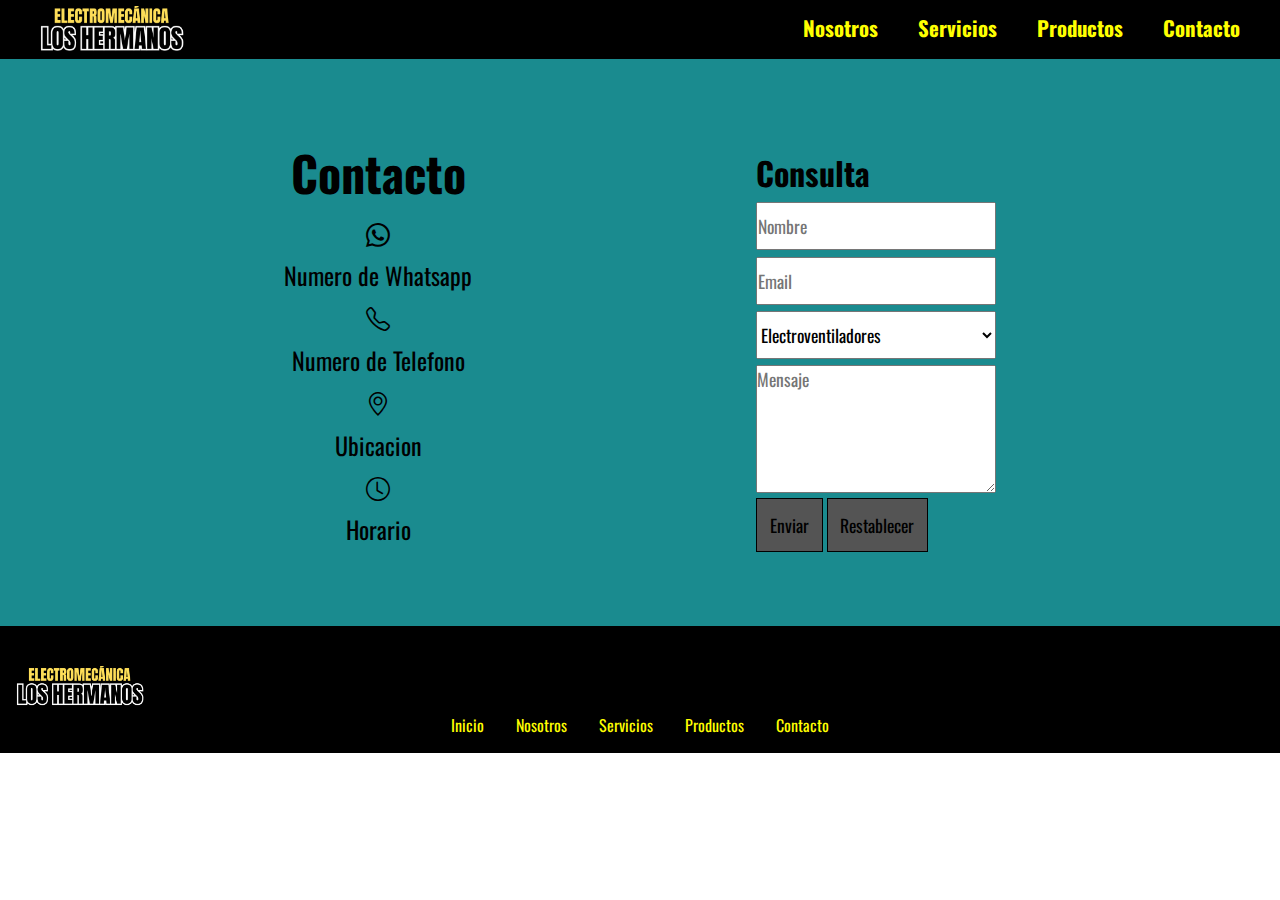
==== pages/contacto.html @ 21ff7789 "Agregue estilos a Contacto" ====
<!DOCTYPE html>
<html lang="es">
<head>
    <meta charset="UTF-8">
    <meta name="viewport" content="width=device-width, initial-scale=1.0">
    <title>Contacto</title>
    <link rel="stylesheet" href="../css/main.css">
    <link rel="stylesheet" href="https://cdn.jsdelivr.net/npm/bootstrap-icons@1.10.5/font/bootstrap-icons.css">
</head>
<body>
    <header class="header">
        <a class="link-logo" href="../index.html">
            <img class="logo" src="../img/Logo.png" alt="Logo">
        </a>
        <nav>
            <ul class="menu">
                <li><a class="link" href="./nosotros.html">Nosotros</a></li>
                <li><a class="link" href="./servicios.html">Servicios</a></li>
                <li><a class="link" href="./productos.html">Productos</a></li>
                <li><a class="link" href="./contacto.html">Contacto</a></li>
            </ul>
        </nav>
    </header>
    <main class="main">
        <section class="section1">
            <h1>Contacto</h1>
            <i class="icons bi-whatsapp"></i>
            <p class="parrafo1">Numero de Whatsapp</p>
            <i class="icons bi-telephone"></i>
            <p class="parrafo1">Numero de Telefono</p>
            <i class="icons bi-geo-alt"></i>
            <p class="parrafo1">Ubicacion</p>
            <i class="icons bi-clock"></i>
            <p class="parrafo1">Horario</p>
        </section>
        <section class="section2">
            <h1>Consulta</h1>
            <form>
                <div>
                    <input class="form form1" type="text" placeholder="Nombre" required>
                </div>
                <div>
                    <input class="form form1" type="email" placeholder="Email" required>
                </div>
                <div>
                    <select class="form form1">
                        <option value="Electroventiladores">Electroventiladores</option>
                        <option value="Levanta Cristales">Levanta Cristales</option>
                        <option value="Calefactores y Repuestos">Calefactores y Repuestos</option>
                        <option value="Limpiaparabrisas">Limpiaparabrisas</option>
                    </select>
                </div>
                <div>
                    <textarea class="form form1 textarea" placeholder="Mensaje" required></textarea>
                </div>
                <input class="form form2" type="submit" value="Enviar">
                <input class="form form2" type="reset" value="Restablecer">
            </form>
        </section>
    </main>
    <footer class="footer">
        <div>
            <img class="logo-abajo" src="../img/Logo.png" alt="Logo">
        </div>
        <div>
            <ul class="menu-abajo">
                <li><a class="link" href="../index.html">Inicio</a></li>
                <li><a class="link" href="./nosotros.html">Nosotros</a></li>
                <li><a class="link" href="./servicios.html">Servicios</a></li>
                <li><a class="link" href="./productos.html">Productos</a></li>
                <li><a class="link" href="./contacto.html">Contacto</a></li>
            </ul>
        </div>
    </footer>
</body>
</html>
---- css/main.css ----
@import url('https://fonts.googleapis.com/css2?family=Caprasimo&family=Oswald:wght@300;700&display=swap');

*{
    margin: 0;
    padding: 0;
    box-sizing: border-box;
}

.link{
    text-decoration: none;
    color: yellow;
}

.header{
    font-family:'Oswald', sans-serif;
    background-color: #000000;
    display: flex;
    justify-content: space-between;
}

.link-logo{
    margin-left: 2.5rem;
    margin-top: 0.4rem;
}

.logo{
    width: 9rem;
}

.menu{
    list-style-type: none;
    font-size: 1.3rem;
    font-weight: bold;
    display: flex;
    flex-wrap: wrap;
    gap: 2.5rem;
    padding-right: 2.5rem;
    padding-top: 0.75rem; 
}

.main{
    font-family: 'Oswald', 
    sans-serif;
    background-color: rgb(26, 139, 143);
    display: flex;
    flex-wrap: wrap;
    justify-content: space-evenly;
    padding-block: 4.6rem;
}

.section1 h1{
    font-size: 3rem;
}

.section1{
    font-size: 1.5rem;
    display: flex;
    flex-direction: column;
    justify-content: center;
    align-items: center;
}

.icons{
    margin-block: 0.4rem
}

.section2 h1{
    font-size: 2rem;
    padding-top: 1rem;
}

.form{
    font-family: 'Oswald', sans-serif;
    font-size: 1.1rem;
}

.form1{
    margin-top: 0.4rem;
    height: 3rem;
    width: 15rem;
}

.textarea{
    height: 8rem;
}

.form2{
    padding: 0.8rem;
    background-color: #545454;
    border: 1px solid;
}

.footer{
    background-color: black;
    font-family: 'Oswald', sans-serif;
    padding-top: 2.5rem;

}
.logo-abajo{
    padding-left: 1rem;
    width: 9rem;
}
.menu-abajo{
    list-style-type: none;
    display: flex;
    flex-wrap: wrap;
    justify-content: center;
    gap: 2rem;
    padding-bottom: 1rem;
}

.texto{
    display: flex;
}
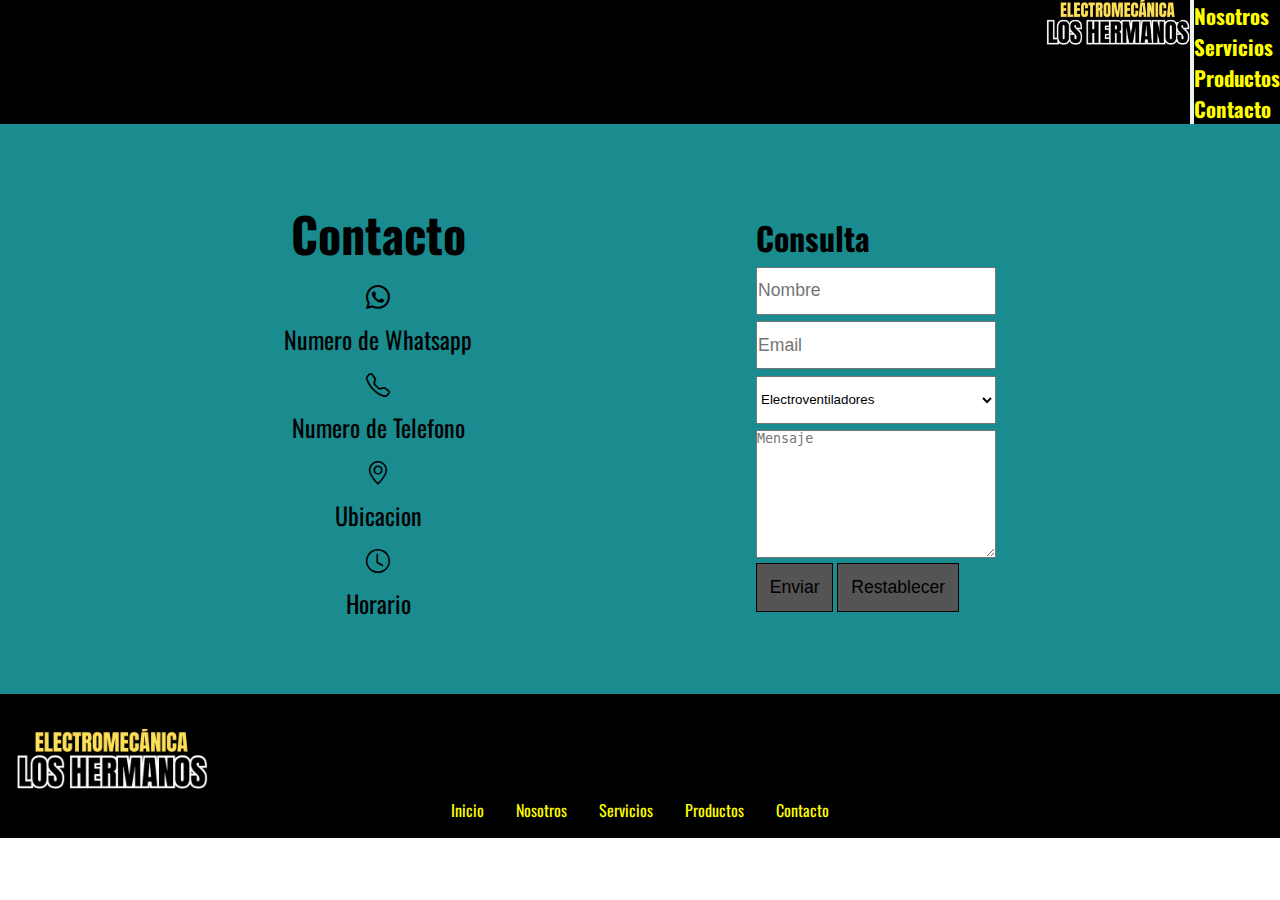
==== commit 622e7a29: "Agregue CSS a contacto y es responsive" ====
--- a/pages/contacto.html
+++ b/pages/contacto.html
@@ -4,46 +4,62 @@
     <meta charset="UTF-8">
     <meta name="viewport" content="width=device-width, initial-scale=1.0">
     <title>Contacto</title>
-    <link rel="stylesheet" href="../css/main.css">
+    <link href="https://cdn.jsdelivr.net/npm/bootstrap@5.3.1/dist/css/bootstrap.min.css" rel="stylesheet" integrity="sha384-4bw+/aepP/YC94hEpVNVgiZdgIC5+VKNBQNGCHeKRQN+PtmoHDEXuppvnDJzQIu9" crossorigin="anonymous">
+    <link rel="stylesheet" href="../scss/style.css">
     <link rel="stylesheet" href="https://cdn.jsdelivr.net/npm/bootstrap-icons@1.10.5/font/bootstrap-icons.css">
 </head>
 <body>
     <header class="header">
-        <a class="link-logo" href="../index.html">
-            <img class="logo" src="../img/Logo.png" alt="Logo">
-        </a>
-        <nav>
-            <ul class="menu">
-                <li><a class="link" href="./nosotros.html">Nosotros</a></li>
-                <li><a class="link" href="./servicios.html">Servicios</a></li>
-                <li><a class="link" href="./productos.html">Productos</a></li>
-                <li><a class="link" href="./contacto.html">Contacto</a></li>
-            </ul>
-        </nav>
+        <nav class="navbar navbar-expand-md">
+            <div class="container-fluid">
+              <a class="navbar-brand" href="../index.html">
+                <img src="../img/Logo.png" class="logo" alt="Logo">
+              </a>
+              <button class="text-bg-warning p-2 navbar-toggler" type="button" data-bs-toggle="collapse" data-bs-target="#navbarNav" aria-controls="navbarNav" aria-expanded="false" aria-label="Toggle navigation">
+                <span class="navbar-toggler-icon"></span>
+              </button>
+              <div class="div collapse navbar-collapse" id="navbarNav">
+                <ul class="navbar-nav">
+                  <li class="nav-item">
+                    <a class="link nav-link" href="./nosotros.html">Nosotros</a>
+                  </li>
+                  <li class="nav-item">
+                    <a class="link nav-link" href="./servicios.html">Servicios</a>
+                  </li>
+                  <li class="nav-item">
+                    <a class="link nav-link" href="./productos.html">Productos</a>
+                  </li>
+                  <li class="nav-item">
+                    <a class="link nav-link" href="./contacto.html">Contacto</a>
+                  </li>
+                </ul>
+              </div>
+            </div>
+          </nav>
     </header>
-    <main class="main">
-        <section class="section1">
+    <main class="con-main">
+        <section class="con-section1">
             <h1>Contacto</h1>
-            <i class="icons bi-whatsapp"></i>
-            <p class="parrafo1">Numero de Whatsapp</p>
-            <i class="icons bi-telephone"></i>
-            <p class="parrafo1">Numero de Telefono</p>
-            <i class="icons bi-geo-alt"></i>
-            <p class="parrafo1">Ubicacion</p>
-            <i class="icons bi-clock"></i>
-            <p class="parrafo1">Horario</p>
+            <i class="bi-whatsapp"></i>
+            <p>Numero de Whatsapp</p>
+            <i class="bi-telephone"></i>
+            <p>Numero de Telefono</p>
+            <i class="bi-geo-alt"></i>
+            <p>Ubicacion</p>
+            <i class="bi-clock"></i>
+            <p>Horario</p>
         </section>
-        <section class="section2">
+        <section class="con-section2">
             <h1>Consulta</h1>
             <form>
                 <div>
-                    <input class="form form1" type="text" placeholder="Nombre" required>
+                    <input class="form1" type="text" placeholder="Nombre" required>
                 </div>
                 <div>
-                    <input class="form form1" type="email" placeholder="Email" required>
+                    <input class="form1" type="email" placeholder="Email" required>
                 </div>
                 <div>
-                    <select class="form form1">
+                    <select class="form1">
                         <option value="Electroventiladores">Electroventiladores</option>
                         <option value="Levanta Cristales">Levanta Cristales</option>
                         <option value="Calefactores y Repuestos">Calefactores y Repuestos</option>
@@ -51,26 +67,25 @@
                     </select>
                 </div>
                 <div>
-                    <textarea class="form form1 textarea" placeholder="Mensaje" required></textarea>
+                    <textarea class="form1 textarea" placeholder="Mensaje" required></textarea>
                 </div>
-                <input class="form form2" type="submit" value="Enviar">
-                <input class="form form2" type="reset" value="Restablecer">
+                <input class="form2" type="submit" value="Enviar">
+                <input class="form2" type="reset" value="Restablecer">
             </form>
         </section>
     </main>
     <footer class="footer">
         <div>
-            <img class="logo-abajo" src="../img/Logo.png" alt="Logo">
+            <img class="logo-footer" src="../img/Logo.png" alt="Logo">
         </div>
-        <div>
-            <ul class="menu-abajo">
-                <li><a class="link" href="../index.html">Inicio</a></li>
-                <li><a class="link" href="./nosotros.html">Nosotros</a></li>
-                <li><a class="link" href="./servicios.html">Servicios</a></li>
-                <li><a class="link" href="./productos.html">Productos</a></li>
-                <li><a class="link" href="./contacto.html">Contacto</a></li>
-            </ul>
-        </div>
+        <ul class="menu-footer">
+          <li class="list-item"><a class="link" href="../index.html">Inicio</a></li>
+          <li class="list-item"><a class="link" href="./nosotros.html">Nosotros</a></li>
+          <li class="list-item"><a class="link" href="./servicios.html">Servicios</a></li>
+          <li class="list-item"><a class="link" href="./productos.html">Productos</a></li>
+          <li class="list-item"><a class="link" href="./contacto.html">Contacto</a></li>
+        </ul>
     </footer>
+    <script src="https://cdn.jsdelivr.net/npm/bootstrap@5.3.1/dist/js/bootstrap.bundle.min.js" integrity="sha384-HwwvtgBNo3bZJJLYd8oVXjrBZt8cqVSpeBNS5n7C8IVInixGAoxmnlMuBnhbgrkm" crossorigin="anonymous"></script>
 </body>
 </html>--- a/scss/style.css
+++ b/scss/style.css
@@ -0,0 +1,202 @@
+@import url("https://fonts.googleapis.com/css2?family=Caprasimo&family=Oswald:wght@300;700&display=swap");
+* {
+  margin: 0;
+  padding: 0;
+  box-sizing: border-box;
+}
+
+p {
+  margin: 0;
+}
+
+a {
+  text-decoration: none;
+  color: yellow;
+}
+
+.header {
+  font-family: "Oswald", sans-serif;
+  background-color: black;
+}
+.header img {
+  width: 9rem;
+}
+.header div {
+  display: flex;
+  justify-content: end;
+}
+.header a {
+  color: yellow;
+  font-size: 1.3rem;
+  font-weight: bold;
+}
+.header a:hover {
+  color: white;
+}
+
+.con-main {
+  font-family: "Oswald", sans-serif;
+  background-color: rgb(26, 139, 143);
+  display: flex;
+  justify-content: space-evenly;
+  padding-block: 4.6rem;
+}
+.con-main .con-section1 {
+  font-size: 1.5rem;
+  display: flex;
+  flex-direction: column;
+  justify-content: center;
+  align-items: center;
+}
+.con-main .con-section1 h1 {
+  font-size: 3rem;
+}
+.con-main .con-section1 i {
+  margin-block: 0.5rem;
+}
+.con-main .con-section2 h1 {
+  font-size: 2rem;
+  padding-top: 1rem;
+}
+.con-main .con-section2 input {
+  font-size: 1.1rem;
+}
+.con-main .con-section2 .form1 {
+  margin-top: 0.4rem;
+  height: 3rem;
+  width: 15rem;
+}
+.con-main .con-section2 .textarea {
+  height: 8rem;
+}
+.con-main .con-section2 .form2 {
+  padding: 0.8rem;
+  background-color: #545454;
+  border: 1px solid;
+}
+
+.ser-main {
+  font-family: "Oswald", sans-serif;
+  font-size: 1.2rem;
+  font-weight: bold;
+  background-color: rgb(26, 139, 143);
+  display: grid;
+  grid-template-columns: 1fr 1fr 1fr 1fr 1fr;
+  grid-template-rows: 70px 0.5fr 0.5fr 0.5fr;
+}
+.ser-main h1 {
+  font-size: 3rem;
+  grid-column: 3/4;
+  justify-self: center;
+  align-self: center;
+  font-family: "Oswald", sans-serif;
+  font-weight: bold;
+}
+.ser-main .ser-tarjeta-1 {
+  background-color: black;
+  border: 5px solid yellow;
+  grid-column: 1/6;
+  grid-row: 2/3;
+  display: grid;
+  grid-template-columns: 1fr 1fr 1fr 1fr 1fr;
+}
+.ser-main .ser-tarjeta-1 img {
+  width: 100%;
+  height: 100%;
+  grid-column: 1/3;
+}
+.ser-main .ser-tarjeta-1 p {
+  color: yellow;
+  grid-column: 3/6;
+  margin-bottom: 0;
+  align-self: center;
+}
+.ser-main .ser-tarjeta-2 {
+  background-color: black;
+  border: 5px solid yellow;
+  grid-column: 1/6;
+  display: grid;
+  grid-template-columns: 1fr 1fr 1fr 1fr 1fr;
+  margin-top: 1rem;
+}
+.ser-main .ser-tarjeta-2 iframe {
+  width: 100%;
+  height: 100%;
+  grid-column: 4/6;
+}
+.ser-main .ser-tarjeta-2 p {
+  color: yellow;
+  grid-column: 1/4;
+  margin-bottom: 0;
+  align-self: center;
+}
+.ser-main .ser-tarjeta-3 {
+  background-color: black;
+  border: 5px solid yellow;
+  grid-column: 1/6;
+  display: grid;
+  grid-template-columns: 1fr 1fr 1fr 1fr 1fr;
+  margin-block: 1rem;
+}
+.ser-main .ser-tarjeta-3 img {
+  width: 100%;
+  height: 100%;
+  grid-column: 1/3;
+}
+.ser-main .ser-tarjeta-3 p {
+  color: yellow;
+  grid-column: 3/6;
+  margin-bottom: 0;
+  align-self: center;
+}
+
+.footer {
+  background-color: black;
+  font-family: "Oswald", sans-serif;
+}
+.footer .logo-footer {
+  padding-top: 2.2rem;
+  padding-left: 1rem;
+  width: 13rem;
+}
+.footer .menu-footer {
+  list-style-type: none;
+  display: flex;
+  justify-content: center;
+  padding-bottom: 1rem;
+  margin: 0;
+}
+.footer .menu-footer .list-item {
+  padding-inline: 1rem;
+}
+.footer .menu-footer .list-item a:hover {
+  color: white;
+}
+
+@media (max-width: 767px) {
+  .header div {
+    justify-content: start;
+  }
+}
+@media (max-width: 780px) {
+  .con-main {
+    flex-direction: column;
+    align-items: center;
+  }
+}
+@media (max-width: 850px) {
+  .footer {
+    display: flex;
+    align-items: center;
+    justify-content: space-between;
+  }
+  .logo-footer {
+    padding-bottom: 2.2rem;
+  }
+  .menu-footer {
+    flex-direction: column;
+    align-items: end;
+    gap: 0.3rem;
+    padding-top: 1rem;
+  }
+}/*# sourceMappingURL=style.css.map */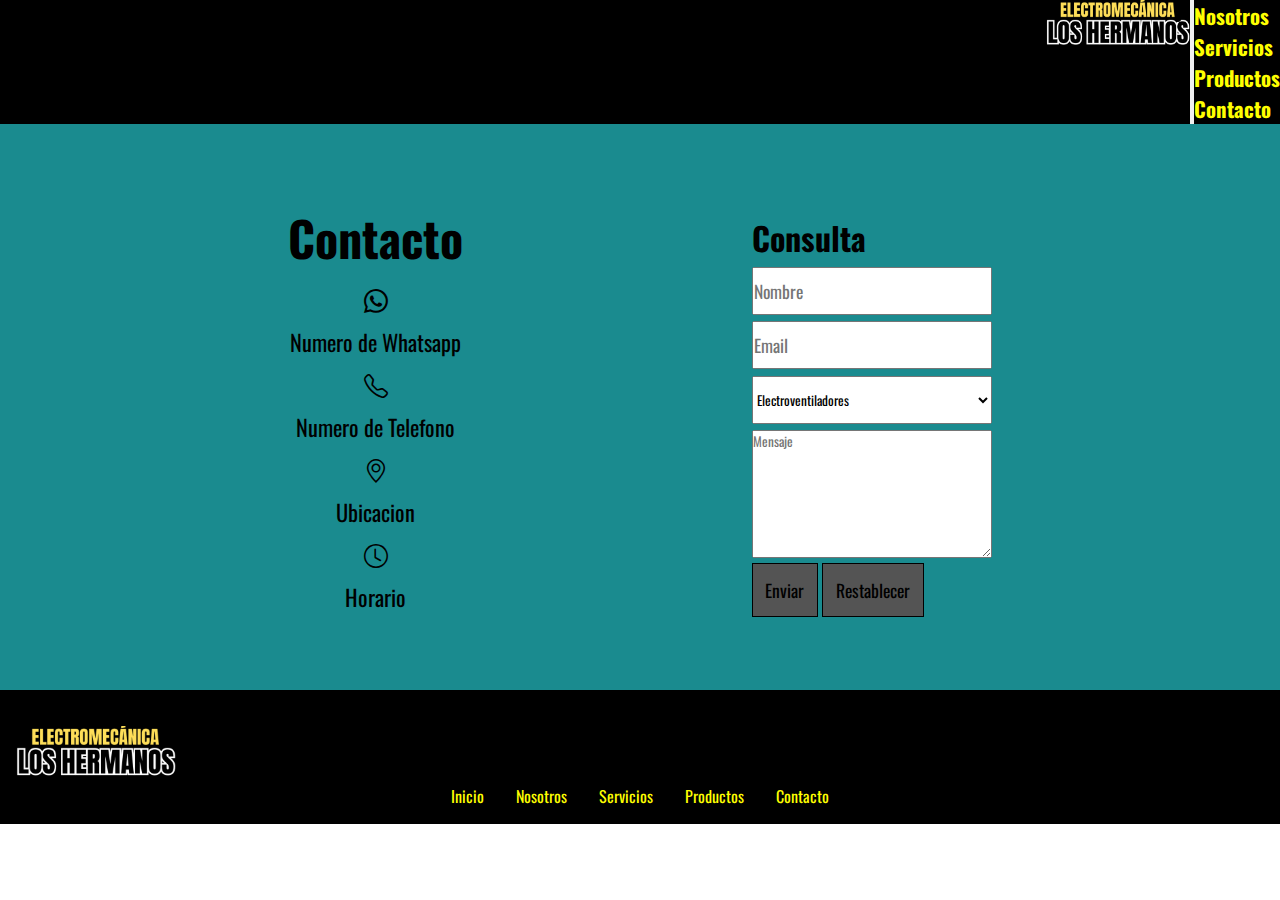
==== commit e2c1bca2: "Agregue CSS a nosotros y es responsive" ====
--- a/pages/contacto.html
+++ b/pages/contacto.html
@@ -50,7 +50,7 @@
             <p>Horario</p>
         </section>
         <section class="con-section2">
-            <h1>Consulta</h1>
+            <h2>Consulta</h2>
             <form>
                 <div>
                     <input class="form1" type="text" placeholder="Nombre" required>
--- a/scss/style.css
+++ b/scss/style.css
@@ -1,12 +1,25 @@
 @import url("https://fonts.googleapis.com/css2?family=Caprasimo&family=Oswald:wght@300;700&display=swap");
-* {
+*, p, h1, h2, ul {
   margin: 0;
   padding: 0;
   box-sizing: border-box;
+  font-family: "Oswald", sans-serif;
+}
+
+h1 {
+  font-size: 3rem;
+}
+
+h2 {
+  font-size: 2rem;
 }
 
 p {
-  margin: 0;
+  font-size: 1.4rem;
+}
+
+img {
+  width: 100%;
 }
 
 a {
@@ -32,6 +45,93 @@
 }
 .header a:hover {
   color: white;
+}
+
+.nos-main {
+  background-color: rgb(26, 139, 143);
+}
+.nos-main .nos-content {
+  padding-bottom: 1rem;
+}
+.nos-main .nos-content h1 {
+  padding-block: 1rem;
+}
+.nos-main .nos-content h2 {
+  margin-bottom: 1rem;
+}
+.nos-main .nos-content div {
+  margin-bottom: 1rem;
+}
+.nos-main .nos-content .nos-sections {
+  background-color: black;
+  color: yellow;
+  padding: 1rem;
+  border-radius: 15px;
+  border: 3px solid yellow;
+}
+
+.ser-main {
+  background-color: rgb(26, 139, 143);
+  font-size: 1.4rem;
+  display: grid;
+  grid-template-columns: 1fr 1fr 1fr 1fr 1fr;
+  grid-template-rows: 5rem;
+  padding-bottom: 1rem;
+}
+.ser-main h1 {
+  grid-column: 3/4;
+  justify-self: center;
+  align-self: center;
+}
+.ser-main .ser-tarjeta-1-3 {
+  grid-column: 1/6;
+  display: grid;
+  grid-template-columns: 1fr 3fr;
+  margin-block: 1rem;
+}
+.ser-main .ser-tarjeta-1-3 img {
+  height: 100%;
+  grid-column: 1/2;
+}
+.ser-main .ser-tarjeta-1-3 p {
+  background-color: black;
+  color: yellow;
+  padding: 1rem;
+  grid-column: 2/3;
+  margin-bottom: 0;
+  align-self: center;
+}
+.ser-main .ser-tarjeta-2 {
+  grid-column: 1/6;
+  display: grid;
+  grid-template-columns: 3fr 1fr;
+}
+.ser-main .ser-tarjeta-2 iframe {
+  width: 100%;
+  height: 100%;
+  grid-column: 2/3;
+}
+.ser-main .ser-tarjeta-2 p {
+  background-color: black;
+  color: yellow;
+  padding: 1rem;
+  grid-column: 1/2;
+  margin-bottom: 0;
+  align-self: center;
+}
+
+.pro-main {
+  background-color: rgb(26, 139, 143);
+  padding-bottom: 2rem;
+}
+.pro-main h1 {
+  padding-block: 1rem;
+}
+.pro-main .pro-div {
+  padding: 0.5rem;
+  background-color: black;
+  color: yellow;
+  margin-bottom: 1rem;
 }
 
 .con-main {
@@ -48,13 +148,10 @@
   justify-content: center;
   align-items: center;
 }
-.con-main .con-section1 h1 {
-  font-size: 3rem;
-}
 .con-main .con-section1 i {
   margin-block: 0.5rem;
 }
-.con-main .con-section2 h1 {
+.con-main .con-section2 h2 {
   font-size: 2rem;
   padding-top: 1rem;
 }
@@ -75,81 +172,6 @@
   border: 1px solid;
 }
 
-.ser-main {
-  font-family: "Oswald", sans-serif;
-  font-size: 1.2rem;
-  font-weight: bold;
-  background-color: rgb(26, 139, 143);
-  display: grid;
-  grid-template-columns: 1fr 1fr 1fr 1fr 1fr;
-  grid-template-rows: 70px 0.5fr 0.5fr 0.5fr;
-}
-.ser-main h1 {
-  font-size: 3rem;
-  grid-column: 3/4;
-  justify-self: center;
-  align-self: center;
-  font-family: "Oswald", sans-serif;
-  font-weight: bold;
-}
-.ser-main .ser-tarjeta-1 {
-  background-color: black;
-  border: 5px solid yellow;
-  grid-column: 1/6;
-  grid-row: 2/3;
-  display: grid;
-  grid-template-columns: 1fr 1fr 1fr 1fr 1fr;
-}
-.ser-main .ser-tarjeta-1 img {
-  width: 100%;
-  height: 100%;
-  grid-column: 1/3;
-}
-.ser-main .ser-tarjeta-1 p {
-  color: yellow;
-  grid-column: 3/6;
-  margin-bottom: 0;
-  align-self: center;
-}
-.ser-main .ser-tarjeta-2 {
-  background-color: black;
-  border: 5px solid yellow;
-  grid-column: 1/6;
-  display: grid;
-  grid-template-columns: 1fr 1fr 1fr 1fr 1fr;
-  margin-top: 1rem;
-}
-.ser-main .ser-tarjeta-2 iframe {
-  width: 100%;
-  height: 100%;
-  grid-column: 4/6;
-}
-.ser-main .ser-tarjeta-2 p {
-  color: yellow;
-  grid-column: 1/4;
-  margin-bottom: 0;
-  align-self: center;
-}
-.ser-main .ser-tarjeta-3 {
-  background-color: black;
-  border: 5px solid yellow;
-  grid-column: 1/6;
-  display: grid;
-  grid-template-columns: 1fr 1fr 1fr 1fr 1fr;
-  margin-block: 1rem;
-}
-.ser-main .ser-tarjeta-3 img {
-  width: 100%;
-  height: 100%;
-  grid-column: 1/3;
-}
-.ser-main .ser-tarjeta-3 p {
-  color: yellow;
-  grid-column: 3/6;
-  margin-bottom: 0;
-  align-self: center;
-}
-
 .footer {
   background-color: black;
   font-family: "Oswald", sans-serif;
@@ -157,7 +179,7 @@
 .footer .logo-footer {
   padding-top: 2.2rem;
   padding-left: 1rem;
-  width: 13rem;
+  width: 11rem;
 }
 .footer .menu-footer {
   list-style-type: none;
@@ -178,10 +200,71 @@
     justify-content: start;
   }
 }
-@media (max-width: 780px) {
+@media (min-width: 768px) {
+  .nos-content {
+    width: 55rem;
+  }
+  .nos-jefes {
+    display: grid;
+    grid-template-columns: 1fr 1fr;
+  }
+  .nos-jefes .jefe-img1 {
+    grid-column: 1/2;
+    padding-right: 0.5rem;
+  }
+  .nos-jefes .jefe-img2 {
+    grid-column: 2/3;
+    grid-row: 1;
+    padding-left: 0.5rem;
+  }
+  .nos-jefes p {
+    grid-column: 1/3;
+  }
+}
+@media (max-width: 767px) {
   .con-main {
     flex-direction: column;
     align-items: center;
+  }
+}
+@media (min-width: 768px) {
+  .pro-content {
+    display: grid;
+    grid-template-rows: 5rem 0.5fr 0.5fr 0.5fr;
+  }
+  .pro-section {
+    margin-block: 0.75rem;
+    display: grid;
+    grid-template-columns: 1.5fr 3fr;
+  }
+  .pro-img {
+    height: 100%;
+    border-radius: 5px 0 0 5px;
+  }
+  .pro-div {
+    height: 100%;
+    display: flex;
+    flex-direction: column;
+    justify-content: center;
+    border-radius: 0 5px 5px 0;
+  }
+  .pro-titulo-2 {
+    padding-bottom: 0.75rem;
+    font-size: 2rem;
+  }
+}
+@media (min-width: 992px) {
+  .pro-section {
+    display: grid;
+    grid-template-columns: 1fr 3fr;
+  }
+}
+@media (max-width: 767px) {
+  .pro-img {
+    border-radius: 5px 5px 0 0;
+  }
+  .pro-div {
+    border-radius: 0 0 5px 5px;
   }
 }
 @media (max-width: 850px) {
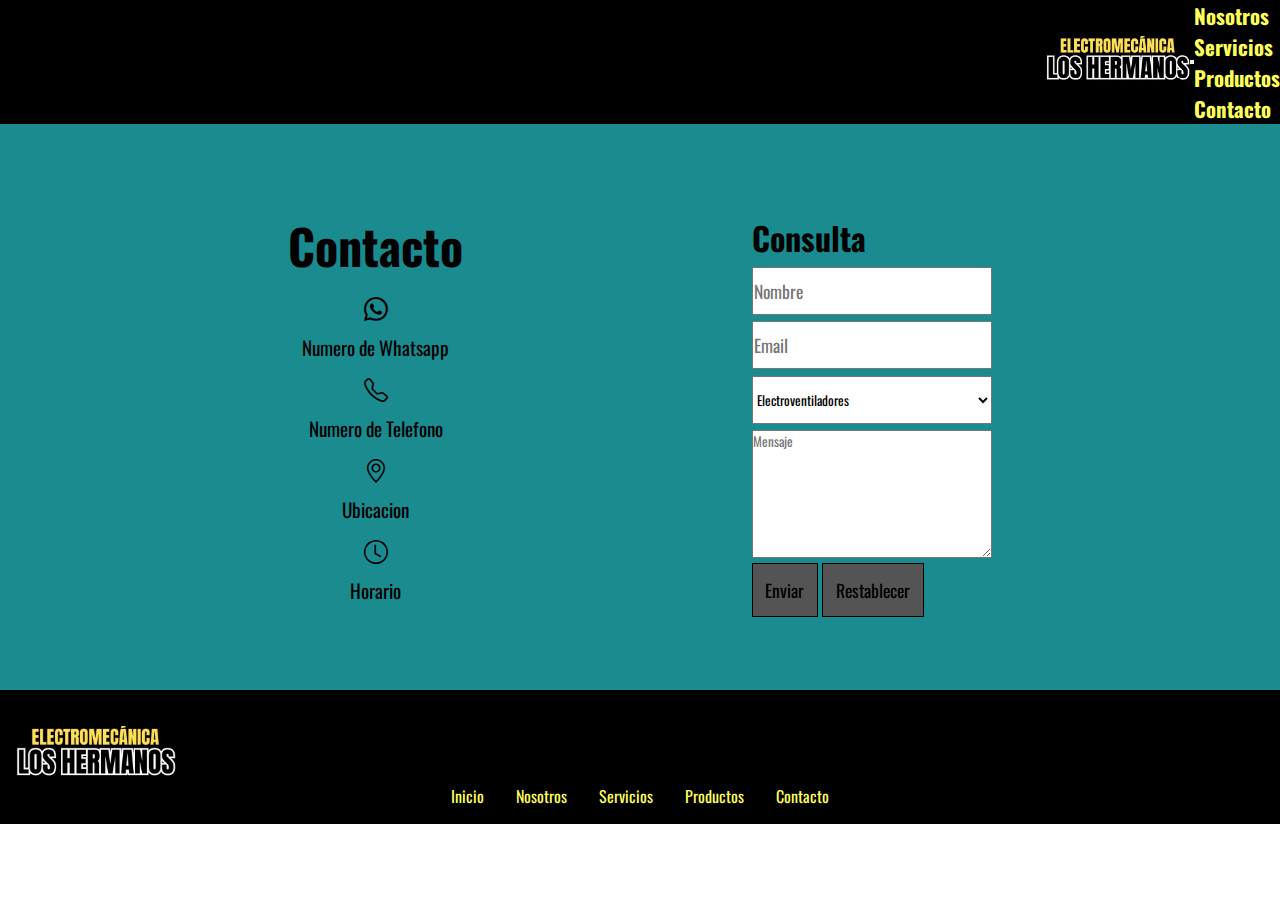
==== commit 21f892b5: "Tercera Preentrega" ====
--- a/pages/contacto.html
+++ b/pages/contacto.html
@@ -1,91 +1,96 @@
 <!DOCTYPE html>
 <html lang="es">
 <head>
-    <meta charset="UTF-8">
-    <meta name="viewport" content="width=device-width, initial-scale=1.0">
-    <title>Contacto</title>
-    <link href="https://cdn.jsdelivr.net/npm/bootstrap@5.3.1/dist/css/bootstrap.min.css" rel="stylesheet" integrity="sha384-4bw+/aepP/YC94hEpVNVgiZdgIC5+VKNBQNGCHeKRQN+PtmoHDEXuppvnDJzQIu9" crossorigin="anonymous">
-    <link rel="stylesheet" href="../scss/style.css">
-    <link rel="stylesheet" href="https://cdn.jsdelivr.net/npm/bootstrap-icons@1.10.5/font/bootstrap-icons.css">
+  <meta charset="UTF-8">
+  <meta name="viewport" content="width=device-width, initial-scale=1.0">
+  <meta name="description" content="Te dejamos este espacio para que nos contactes">
+  <meta name="keywords" content="Contacto, consulta, numero de whatsapp, numero de telefono, ubicacion, horario">
+  <title>Contacto</title>
+  <link rel="shortcut icon" href="../img/Favicon.png" type="image/x-icon">
+  <link href="https://cdn.jsdelivr.net/npm/bootstrap@5.3.1/dist/css/bootstrap.min.css" rel="stylesheet" integrity="sha384-4bw+/aepP/YC94hEpVNVgiZdgIC5+VKNBQNGCHeKRQN+PtmoHDEXuppvnDJzQIu9" crossorigin="anonymous">
+  <link rel="stylesheet" href="https://cdn.jsdelivr.net/npm/bootstrap-icons@1.10.5/font/bootstrap-icons.css">
+  <link rel="stylesheet" href="../scss/style.css">
 </head>
 <body>
-    <header class="header">
-        <nav class="navbar navbar-expand-md">
-            <div class="container-fluid">
-              <a class="navbar-brand" href="../index.html">
-                <img src="../img/Logo.png" class="logo" alt="Logo">
-              </a>
-              <button class="text-bg-warning p-2 navbar-toggler" type="button" data-bs-toggle="collapse" data-bs-target="#navbarNav" aria-controls="navbarNav" aria-expanded="false" aria-label="Toggle navigation">
-                <span class="navbar-toggler-icon"></span>
-              </button>
-              <div class="div collapse navbar-collapse" id="navbarNav">
-                <ul class="navbar-nav">
-                  <li class="nav-item">
-                    <a class="link nav-link" href="./nosotros.html">Nosotros</a>
-                  </li>
-                  <li class="nav-item">
-                    <a class="link nav-link" href="./servicios.html">Servicios</a>
-                  </li>
-                  <li class="nav-item">
-                    <a class="link nav-link" href="./productos.html">Productos</a>
-                  </li>
-                  <li class="nav-item">
-                    <a class="link nav-link" href="./contacto.html">Contacto</a>
-                  </li>
-                </ul>
-              </div>
-            </div>
-          </nav>
-    </header>
-    <main class="con-main">
-        <section class="con-section1">
-            <h1>Contacto</h1>
-            <i class="bi-whatsapp"></i>
-            <p>Numero de Whatsapp</p>
-            <i class="bi-telephone"></i>
-            <p>Numero de Telefono</p>
-            <i class="bi-geo-alt"></i>
-            <p>Ubicacion</p>
-            <i class="bi-clock"></i>
-            <p>Horario</p>
-        </section>
-        <section class="con-section2">
-            <h2>Consulta</h2>
-            <form>
-                <div>
-                    <input class="form1" type="text" placeholder="Nombre" required>
-                </div>
-                <div>
-                    <input class="form1" type="email" placeholder="Email" required>
-                </div>
-                <div>
-                    <select class="form1">
-                        <option value="Electroventiladores">Electroventiladores</option>
-                        <option value="Levanta Cristales">Levanta Cristales</option>
-                        <option value="Calefactores y Repuestos">Calefactores y Repuestos</option>
-                        <option value="Limpiaparabrisas">Limpiaparabrisas</option>
-                    </select>
-                </div>
-                <div>
-                    <textarea class="form1 textarea" placeholder="Mensaje" required></textarea>
-                </div>
-                <input class="form2" type="submit" value="Enviar">
-                <input class="form2" type="reset" value="Restablecer">
-            </form>
-        </section>
-    </main>
-    <footer class="footer">
-        <div>
-            <img class="logo-footer" src="../img/Logo.png" alt="Logo">
+  <header class="header">
+    <nav class="navbar navbar-expand-md">
+      <div class="container-fluid">
+        <a class="navbar-brand" href="../index.html">
+          <img src="../img/Logo.png" class="logo" alt="Logo">
+        </a>
+        <button class="text-bg-warning p-2 navbar-toggler" type="button" data-bs-toggle="collapse" data-bs-target="#navbarNav" aria-controls="navbarNav" aria-expanded="false" aria-label="Toggle navigation">
+          <span class="navbar-toggler-icon"></span>
+        </button>
+        <div class="collapse navbar-collapse" id="navbarNav">
+          <ul class="navbar-nav">
+            <li class="nav-item">
+              <a class="link nav-link" href="./nosotros.html">Nosotros</a>
+            </li>
+            <li class="nav-item">
+              <a class="link nav-link" href="./servicios.html">Servicios</a>
+            </li>
+            <li class="nav-item">
+              <a class="link nav-link" href="./productos.html">Productos</a>
+            </li>
+            <li class="nav-item">
+              <a class="link nav-link" href="./contacto.html">Contacto</a>
+            </li>
+          </ul>
         </div>
-        <ul class="menu-footer">
-          <li class="list-item"><a class="link" href="../index.html">Inicio</a></li>
-          <li class="list-item"><a class="link" href="./nosotros.html">Nosotros</a></li>
-          <li class="list-item"><a class="link" href="./servicios.html">Servicios</a></li>
-          <li class="list-item"><a class="link" href="./productos.html">Productos</a></li>
-          <li class="list-item"><a class="link" href="./contacto.html">Contacto</a></li>
-        </ul>
-    </footer>
-    <script src="https://cdn.jsdelivr.net/npm/bootstrap@5.3.1/dist/js/bootstrap.bundle.min.js" integrity="sha384-HwwvtgBNo3bZJJLYd8oVXjrBZt8cqVSpeBNS5n7C8IVInixGAoxmnlMuBnhbgrkm" crossorigin="anonymous"></script>
+      </div>
+    </nav>
+  </header>
+  <main class="con-main">
+    <div class="con-content">
+      <section class="con-section-1">
+        <h1>Contacto</h1>
+        <i class="bi-whatsapp"></i>
+        <p>Numero de Whatsapp</p>
+        <i class="bi-telephone"></i>
+        <p>Numero de Telefono</p>
+        <i class="bi-geo-alt"></i>
+        <p>Ubicacion</p>
+        <i class="bi-clock"></i>
+        <p>Horario</p>
+      </section>
+      <section class="con-section-2">
+        <h2>Consulta</h2>
+        <form>
+          <div>
+            <input class="form1" type="text" placeholder="Nombre" required>
+          </div>
+          <div>
+            <input class="form1" type="email" placeholder="Email" required>
+          </div>
+          <div>
+            <select class="form1">
+              <option value="Electroventiladores">Electroventiladores</option>
+              <option value="Levanta Cristales">Levanta Cristales</option>
+              <option value="Calefactores y Repuestos">Calefactores y Repuestos</option>
+              <option value="Limpiaparabrisas">Limpiaparabrisas</option>
+            </select>
+          </div>
+          <div>
+            <textarea class="form1 textarea" placeholder="Mensaje" required></textarea>
+          </div>
+          <input class="form2" type="submit" value="Enviar">
+          <input class="form2" type="reset" value="Restablecer">
+        </form>
+      </section>
+    </div>
+  </main>
+  <footer class="footer">
+    <div>
+      <img class="logo-footer" src="../img/Logo.png" alt="Logo">
+    </div>
+    <ul class="menu-footer">
+      <li class="list-item"><a class="link" href="../index.html">Inicio</a></li>
+      <li class="list-item"><a class="link" href="./nosotros.html">Nosotros</a></li>
+      <li class="list-item"><a class="link" href="./servicios.html">Servicios</a></li>
+      <li class="list-item"><a class="link" href="./productos.html">Productos</a></li>
+      <li class="list-item"><a class="link" href="./contacto.html">Contacto</a></li>
+    </ul>
+  </footer>
+  <script src="https://cdn.jsdelivr.net/npm/bootstrap@5.3.1/dist/js/bootstrap.bundle.min.js" integrity="sha384-HwwvtgBNo3bZJJLYd8oVXjrBZt8cqVSpeBNS5n7C8IVInixGAoxmnlMuBnhbgrkm" crossorigin="anonymous"></script>
 </body>
 </html>--- a/scss/style.css
+++ b/scss/style.css
@@ -1,5 +1,17 @@
 @import url("https://fonts.googleapis.com/css2?family=Caprasimo&family=Oswald:wght@300;700&display=swap");
-*, p, h1, h2, ul {
+@keyframes puff-in-center {
+  0% {
+    transform: scale(1.1);
+    filter: blur(4px);
+    opacity: 0;
+  }
+  100% {
+    transform: scale(1);
+    filter: blur(0px);
+    opacity: 1;
+  }
+}
+*, p, h1, h2, h3, ul {
   margin: 0;
   padding: 0;
   box-sizing: border-box;
@@ -11,11 +23,19 @@
 }
 
 h2 {
-  font-size: 2rem;
+  font-size: 2.2rem;
+}
+
+h3 {
+  font-size: 1.8rem;
 }
 
 p {
-  font-size: 1.4rem;
+  font-size: 1.2rem;
+}
+
+main {
+  background-color: #1a8b8f;
 }
 
 img {
@@ -24,34 +44,76 @@
 
 a {
   text-decoration: none;
-  color: yellow;
+  color: rgb(255, 255, 90);
 }
 
 .header {
-  font-family: "Oswald", sans-serif;
-  background-color: black;
-}
-.header img {
-  width: 9rem;
+  background-color: black;
 }
 .header div {
   display: flex;
   justify-content: end;
-}
-.header a {
-  color: yellow;
+  align-items: center;
+}
+.header div .logo {
+  width: 9rem;
+}
+.header li a {
+  color: rgb(255, 255, 90);
   font-size: 1.3rem;
   font-weight: bold;
-}
-.header a:hover {
+  transition: 0.2s;
+}
+.header li a:hover {
   color: white;
+  transform: translate(2.5px, -2.5px);
+}
+
+.in-main {
+  padding-bottom: 2rem;
+}
+.in-main .in-content {
+  animation: puff-in-center 0.7s cubic-bezier(0.47, 0, 0.745, 0.715) both;
+}
+.in-main .in-content .in-section-1 h1 {
+  padding-block: 1rem;
+}
+.in-main .in-content .in-section-1 .in-div-1 {
+  margin-bottom: 0;
+}
+.in-main .in-content .in-section-1 .in-botones {
+  margin-top: 5rem;
+  width: 5%;
+}
+.in-main .in-content .in-section-2 h2 {
+  margin-block: 1rem;
+}
+.in-main .in-content .in-section-2 .in-div {
+  display: grid;
+  gap: 1.5rem;
+  padding-block: 1.5rem;
+  background-color: black;
+  border: 3px solid rgb(255, 255, 90);
+  border-radius: 15px;
+}
+.in-main .in-content .in-section-2 .in-div .img-1 {
+  height: 100%;
+}
+.in-main .in-content .in-section-2 .in-div .img-1:hover {
+  border: 2px solid rgb(255, 255, 90);
+}
+.in-main .in-content .in-section-2 .in-div .img-2 {
+  height: 100%;
+}
+.in-main .in-content .in-section-2 .in-div .img-2:hover {
+  border: 2px solid rgb(255, 255, 90);
 }
 
 .nos-main {
-  background-color: rgb(26, 139, 143);
+  padding-bottom: 1rem;
 }
 .nos-main .nos-content {
-  padding-bottom: 1rem;
+  animation: puff-in-center 0.7s cubic-bezier(0.47, 0, 0.745, 0.715) both;
 }
 .nos-main .nos-content h1 {
   padding-block: 1rem;
@@ -59,122 +121,176 @@
 .nos-main .nos-content h2 {
   margin-bottom: 1rem;
 }
-.nos-main .nos-content div {
+.nos-main .nos-content .nos-section {
   margin-bottom: 1rem;
-}
-.nos-main .nos-content .nos-sections {
-  background-color: black;
-  color: yellow;
+  background-color: black;
+  color: rgb(255, 255, 90);
   padding: 1rem;
   border-radius: 15px;
-  border: 3px solid yellow;
+  border: 3px solid rgb(255, 255, 90);
+}
+.nos-main .nos-content .nos-section .nos-taller {
+  gap: 2rem;
+}
+.nos-main .nos-content .nos-section .nos-taller img {
+  margin-top: 1rem;
+}
+.nos-main .nos-content .nos-section .nos-taller h3 {
+  margin-bottom: 1rem;
+}
+.nos-main .nos-content .nos-section .nos-jefes p {
+  padding-block: 1rem;
 }
 
 .ser-main {
-  background-color: rgb(26, 139, 143);
-  font-size: 1.4rem;
+  padding-bottom: 1rem;
+}
+.ser-main .ser-content {
   display: grid;
-  grid-template-columns: 1fr 1fr 1fr 1fr 1fr;
+  grid-template-columns: 1fr 1fr 1fr;
   grid-template-rows: 5rem;
-  padding-bottom: 1rem;
-}
-.ser-main h1 {
-  grid-column: 3/4;
-  justify-self: center;
+  animation: puff-in-center 0.7s cubic-bezier(0.47, 0, 0.745, 0.715) both;
+}
+.ser-main .ser-content h1 {
+  grid-column: 2/3;
   align-self: center;
 }
-.ser-main .ser-tarjeta-1-3 {
+.ser-main .ser-content .ser-section-1, .ser-main .ser-content .ser-section-3, .ser-main .ser-content .ser-section-2 {
   grid-column: 1/6;
   display: grid;
   grid-template-columns: 1fr 3fr;
-  margin-block: 1rem;
-}
-.ser-main .ser-tarjeta-1-3 img {
+  margin: 1rem;
+}
+@media (min-width: 768px) {
+  .ser-main .ser-content .ser-section-1:hover, .ser-main .ser-content .ser-section-3:hover, .ser-main .ser-content .ser-section-2:hover {
+    border: 2px solid rgb(255, 255, 90);
+    border-radius: 18px;
+  }
+}
+.ser-main .ser-content .ser-section-1 img, .ser-main .ser-content .ser-section-3 img, .ser-main .ser-content .ser-section-2 img {
   height: 100%;
+  border-radius: 15px 0 0 15px;
+}
+.ser-main .ser-content .ser-section-1 div, .ser-main .ser-content .ser-section-3 div, .ser-main .ser-content .ser-section-2 div {
+  display: flex;
+  justify-content: center;
+  align-items: center;
+  flex-direction: column;
+  background-color: black;
+  color: rgb(255, 255, 90);
+  padding: 1rem;
+  border-radius: 0 15px 15px 0;
+}
+.ser-main .ser-content .ser-section-1 div h3, .ser-main .ser-content .ser-section-3 div h3, .ser-main .ser-content .ser-section-2 div h3 {
+  padding-block: 0.3rem;
+}
+.ser-main .ser-content .ser-section-1 div p, .ser-main .ser-content .ser-section-3 div p, .ser-main .ser-content .ser-section-2 div p {
+  color: white;
+}
+.ser-main .ser-content .ser-section-2 {
+  grid-template-columns: 3fr 1fr;
+  height: 100%;
+}
+.ser-main .ser-content .ser-section-2 div {
   grid-column: 1/2;
-}
-.ser-main .ser-tarjeta-1-3 p {
-  background-color: black;
-  color: yellow;
-  padding: 1rem;
-  grid-column: 2/3;
-  margin-bottom: 0;
-  align-self: center;
-}
-.ser-main .ser-tarjeta-2 {
-  grid-column: 1/6;
-  display: grid;
-  grid-template-columns: 3fr 1fr;
-}
-.ser-main .ser-tarjeta-2 iframe {
+  border-radius: 15px 0px 0px 15px;
+}
+.ser-main .ser-content .ser-section-2 iframe {
+  background-color: black;
   width: 100%;
   height: 100%;
-  grid-column: 2/3;
-}
-.ser-main .ser-tarjeta-2 p {
-  background-color: black;
-  color: yellow;
-  padding: 1rem;
-  grid-column: 1/2;
-  margin-bottom: 0;
-  align-self: center;
+  border-radius: 0 15px 15px 0;
+}
+.ser-main .ser-content .ser-section-3 {
+  margin-top: 3rem;
 }
 
 .pro-main {
-  background-color: rgb(26, 139, 143);
   padding-bottom: 2rem;
 }
-.pro-main h1 {
-  padding-block: 1rem;
-}
-.pro-main .pro-div {
+.pro-main .pro-content {
+  margin-inline: 0.8rem;
+  display: grid;
+  gap: 1rem;
+}
+.pro-main .pro-content h1 {
+  padding-top: 1rem;
+}
+.pro-main .pro-content .pro-section img {
+  border-radius: 15px 15px 0 0;
+}
+.pro-main .pro-content .pro-section .pro-div-1 {
   padding: 0.5rem;
   background-color: black;
-  color: yellow;
-  margin-bottom: 1rem;
+  color: rgb(255, 255, 90);
+  border-radius: 0 0 15px 15px;
+}
+.pro-main .pro-content .pro-section .pro-div-2 {
+  padding: 0.5rem;
+  background-color: black;
+  color: rgb(255, 255, 90);
+  border-radius: 0 0 15px 15px;
+}
+.pro-main .pro-content .pro-section .pro-div-3 {
+  padding: 0.5rem;
+  background-color: black;
+  color: rgb(255, 255, 90);
+  border-radius: 0 0 15px 15px;
+}
+.pro-main .pro-content .pro-section p span {
+  color: white;
 }
 
 .con-main {
-  font-family: "Oswald", sans-serif;
-  background-color: rgb(26, 139, 143);
+  padding-block: 4.6rem;
+}
+.con-main .con-content {
   display: flex;
   justify-content: space-evenly;
-  padding-block: 4.6rem;
-}
-.con-main .con-section1 {
-  font-size: 1.5rem;
+  align-items: center;
+  animation: puff-in-center 0.7s cubic-bezier(0.47, 0, 0.745, 0.715) both;
+}
+.con-main .con-content .con-section-1 {
   display: flex;
-  flex-direction: column;
   justify-content: center;
   align-items: center;
-}
-.con-main .con-section1 i {
+  font-size: 1.5rem;
+  flex-direction: column;
+}
+.con-main .con-content .con-section-1 i {
+  transition: 0.25s;
   margin-block: 0.5rem;
 }
-.con-main .con-section2 h2 {
+.con-main .con-content .con-section-1 i:hover {
+  color: rgb(255, 255, 90);
+}
+.con-main .con-content .con-section-2 h2 {
   font-size: 2rem;
   padding-top: 1rem;
 }
-.con-main .con-section2 input {
+.con-main .con-content .con-section-2 form input {
   font-size: 1.1rem;
 }
-.con-main .con-section2 .form1 {
+.con-main .con-content .con-section-2 form .form1 {
   margin-top: 0.4rem;
   height: 3rem;
   width: 15rem;
 }
-.con-main .con-section2 .textarea {
+.con-main .con-content .con-section-2 form .textarea {
   height: 8rem;
 }
-.con-main .con-section2 .form2 {
+.con-main .con-content .con-section-2 form .form2 {
   padding: 0.8rem;
   background-color: #545454;
   border: 1px solid;
 }
+.con-main .con-content .con-section-2 form .form2:hover {
+  background-color: black;
+  color: rgb(255, 255, 90);
+}
 
 .footer {
   background-color: black;
-  font-family: "Oswald", sans-serif;
 }
 .footer .logo-footer {
   padding-top: 2.2rem;
@@ -182,11 +298,11 @@
   width: 11rem;
 }
 .footer .menu-footer {
-  list-style-type: none;
   display: flex;
   justify-content: center;
+  align-items: center;
+  list-style-type: none;
   padding-bottom: 1rem;
-  margin: 0;
 }
 .footer .menu-footer .list-item {
   padding-inline: 1rem;
@@ -201,82 +317,124 @@
   }
 }
 @media (min-width: 768px) {
+  .in-div {
+    grid-template-columns: 1fr 1fr 1fr 1fr;
+  }
+}
+@media (max-width: 767px) {
+  .in-div {
+    grid-template-columns: 1fr 1fr;
+    grid-template-rows: 1fr 1fr;
+  }
+  .in-div .img-1 {
+    grid-column: 1/2;
+  }
+  .in-div .img-2 {
+    grid-column: 2/3;
+  }
+  .ser-main .ser-content .ser-section-1, .ser-main .ser-content .ser-section-2, .ser-main .ser-content .ser-section-3 {
+    grid-template-columns: 1fr;
+    grid-template-rows: 0.5fr 0.5fr;
+  }
+  .ser-main .ser-content .ser-section-1 img, .ser-main .ser-content .ser-section-2 img, .ser-main .ser-content .ser-section-3 img {
+    border-radius: 15px 15px 0 0;
+  }
+  .ser-main .ser-content .ser-section-1 div, .ser-main .ser-content .ser-section-2 div, .ser-main .ser-content .ser-section-3 div {
+    grid-row: 2/3;
+    border-radius: 0 0 15px 15px;
+  }
+  .ser-main .ser-content .ser-section-2 {
+    grid-template-columns: 1fr;
+    grid-template-rows: 0.5fr 0.5fr;
+  }
+  .ser-main .ser-content .ser-section-2 div {
+    grid-column: 1/3;
+    grid-row: 2/3;
+    border-radius: 0 0 15px 15px;
+  }
+  .ser-main .ser-content .ser-section-2 iframe {
+    grid-row: 1/2;
+    border-radius: 15px 15px 0 0;
+  }
+}
+@media (min-width: 768px) {
   .nos-content {
     width: 55rem;
   }
-  .nos-jefes {
+  .nos-content .nos-section .nos-taller {
+    display: flex;
+    justify-content: center;
+    align-items: center;
+  }
+  .nos-content .nos-section .nos-taller img {
+    width: 50%;
+  }
+  .nos-content .nos-section .nos-jefes {
     display: grid;
     grid-template-columns: 1fr 1fr;
   }
-  .nos-jefes .jefe-img1 {
+  .nos-content .nos-section .nos-jefes .jefe-img-1 {
     grid-column: 1/2;
     padding-right: 0.5rem;
   }
-  .nos-jefes .jefe-img2 {
+  .nos-content .nos-section .nos-jefes .jefe-img-2 {
     grid-column: 2/3;
     grid-row: 1;
     padding-left: 0.5rem;
   }
-  .nos-jefes p {
+  .nos-content .nos-section .nos-jefes p {
     grid-column: 1/3;
   }
+  .pro-content {
+    display: grid;
+    grid-template-columns: 1fr 1fr 1fr;
+    grid-template-rows: 5rem 0.5fr;
+    gap: 1rem;
+  }
+  .pro-content h1 {
+    grid-column: 2/3;
+  }
+  .pro-content .pro-section {
+    grid-row: 2/3;
+    display: grid;
+    grid-template-columns: 1fr;
+    grid-template-rows: 18rem 0.5fr;
+    transition-property: transform, border, border-radius;
+    transition-duration: 0.4s, 0s, 0s;
+  }
+  .pro-content .pro-section:hover {
+    transform: scale(1.05);
+    border: 2px solid rgb(255, 255, 90);
+    border-radius: 18px;
+  }
+  .pro-content .pro-section .pro-img {
+    height: 100%;
+  }
+  .pro-content .pro-section .pro-titulo {
+    padding-bottom: 0.3rem;
+  }
+}
+@media (min-width: 992px) {
+  .pro-main {
+    padding-inline: 5rem;
+  }
 }
 @media (max-width: 767px) {
-  .con-main {
+  .con-content {
     flex-direction: column;
     align-items: center;
-  }
-}
-@media (min-width: 768px) {
-  .pro-content {
-    display: grid;
-    grid-template-rows: 5rem 0.5fr 0.5fr 0.5fr;
-  }
-  .pro-section {
-    margin-block: 0.75rem;
-    display: grid;
-    grid-template-columns: 1.5fr 3fr;
-  }
-  .pro-img {
-    height: 100%;
-    border-radius: 5px 0 0 5px;
-  }
-  .pro-div {
-    height: 100%;
-    display: flex;
-    flex-direction: column;
-    justify-content: center;
-    border-radius: 0 5px 5px 0;
-  }
-  .pro-titulo-2 {
-    padding-bottom: 0.75rem;
-    font-size: 2rem;
-  }
-}
-@media (min-width: 992px) {
-  .pro-section {
-    display: grid;
-    grid-template-columns: 1fr 3fr;
-  }
-}
-@media (max-width: 767px) {
-  .pro-img {
-    border-radius: 5px 5px 0 0;
-  }
-  .pro-div {
-    border-radius: 0 0 5px 5px;
   }
 }
 @media (max-width: 850px) {
   .footer {
     display: flex;
+    justify-content: space-between;
     align-items: center;
-    justify-content: space-between;
-  }
-  .logo-footer {
+  }
+  .footer .logo-footer {
     padding-bottom: 2.2rem;
   }
-  .menu-footer {
+  .footer .menu-footer {
     flex-direction: column;
     align-items: end;
     gap: 0.3rem;
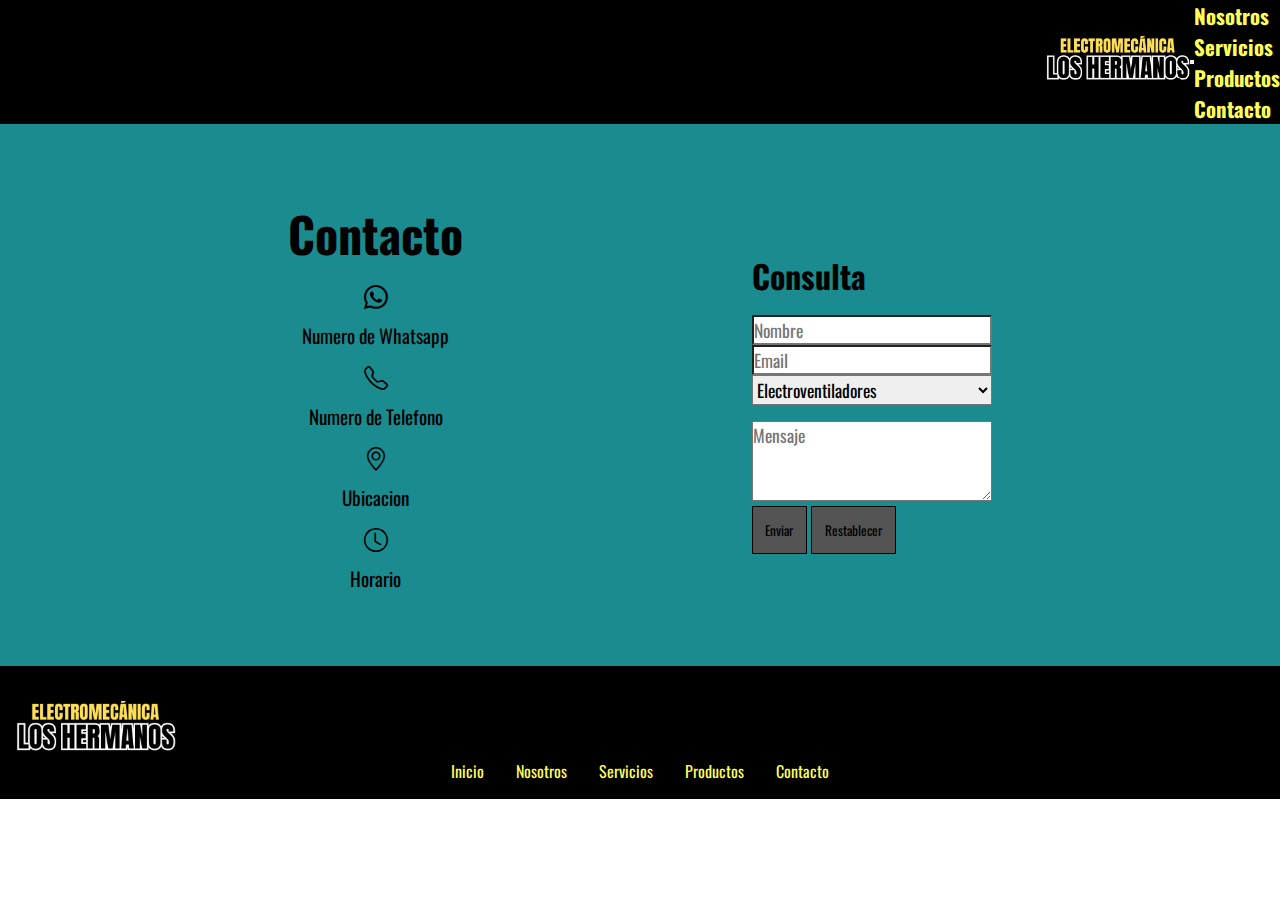
==== commit 0398c303: "Agregue forms de boostrap a contacto" ====
--- a/pages/contacto.html
+++ b/pages/contacto.html
@@ -56,25 +56,23 @@
       <section class="con-section-2">
         <h2>Consulta</h2>
         <form>
-          <div>
-            <input class="form1" type="text" placeholder="Nombre" required>
+          <div class="mb-3">
+            <input class="form-1 form-control" type="text" placeholder="Nombre" aria-label="Nombre">
           </div>
-          <div>
-            <input class="form1" type="email" placeholder="Email" required>
+          <div class="mb-3">
+            <input type="email" class="form-1 form-control" id="exampleFormControlInput1" placeholder="Email">
           </div>
-          <div>
-            <select class="form1">
-              <option value="Electroventiladores">Electroventiladores</option>
-              <option value="Levanta Cristales">Levanta Cristales</option>
-              <option value="Calefactores y Repuestos">Calefactores y Repuestos</option>
-              <option value="Limpiaparabrisas">Limpiaparabrisas</option>
-            </select>
+          <select class="form-1 form-select" aria-label="Default select example">
+            <option selected>Electroventiladores</option>
+            <option value="Levanta Cristales">Levanta Cristales</option>
+            <option value="Calefactores y Repuestos">Calefactores y Repuestos</option>
+            <option value="Limpiaparabrisas">Limpiaparabrisas</option>
+          </select>
+          <div class="mb-3">
+            <textarea class="form-1 form-2 form-control" id="exampleFormControlTextarea1" rows="3" placeholder="Mensaje"></textarea>
           </div>
-          <div>
-            <textarea class="form1 textarea" placeholder="Mensaje" required></textarea>
-          </div>
-          <input class="form2" type="submit" value="Enviar">
-          <input class="form2" type="reset" value="Restablecer">
+          <input class="botones" type="submit" value="Enviar">
+          <input class="botones" type="reset" value="Restablecer">
         </form>
       </section>
     </div>
--- a/scss/style.css
+++ b/scss/style.css
@@ -266,25 +266,28 @@
 }
 .con-main .con-content .con-section-2 h2 {
   font-size: 2rem;
-  padding-top: 1rem;
-}
-.con-main .con-content .con-section-2 form input {
+  padding-block: 1rem;
+}
+.con-main .con-content .con-section-2 form div .form-2 {
+  margin-top: 1rem;
+}
+.con-main .con-content .con-section-2 form .form-1 {
   font-size: 1.1rem;
-}
-.con-main .con-content .con-section-2 form .form1 {
-  margin-top: 0.4rem;
-  height: 3rem;
+  border-radius: 0;
+  transition: 0.2s;
   width: 15rem;
 }
-.con-main .con-content .con-section-2 form .textarea {
-  height: 8rem;
-}
-.con-main .con-content .con-section-2 form .form2 {
+.con-main .con-content .con-section-2 form .form-1:hover {
+  transform: scale(1.05);
+  border: 1px solid black;
+}
+.con-main .con-content .con-section-2 form .botones {
   padding: 0.8rem;
   background-color: #545454;
   border: 1px solid;
-}
-.con-main .con-content .con-section-2 form .form2:hover {
+  transition: 0.3s;
+}
+.con-main .con-content .con-section-2 form .botones:hover {
   background-color: black;
   color: rgb(255, 255, 90);
 }
@@ -306,6 +309,9 @@
 }
 .footer .menu-footer .list-item {
   padding-inline: 1rem;
+}
+.footer .menu-footer .list-item a {
+  transition: 0.3s;
 }
 .footer .menu-footer .list-item a:hover {
   color: white;
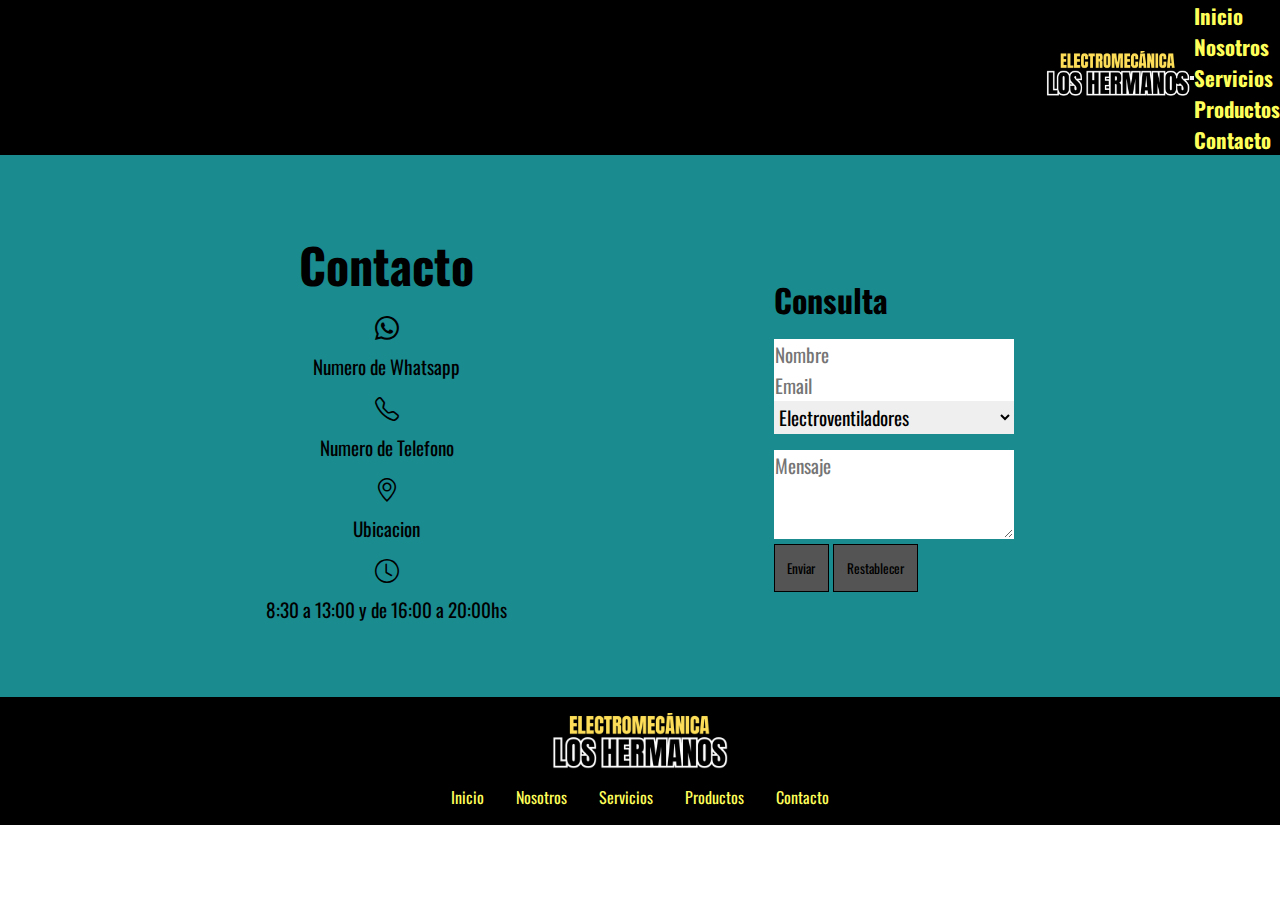
==== commit 6275ef76: "Proyecto Final" ====
--- a/pages/contacto.html
+++ b/pages/contacto.html
@@ -23,6 +23,9 @@
         </button>
         <div class="collapse navbar-collapse" id="navbarNav">
           <ul class="navbar-nav">
+            <li class="nav-item">
+              <a class="link nav-link" href="../index.html">Inicio</a>
+            </li>
             <li class="nav-item">
               <a class="link nav-link" href="./nosotros.html">Nosotros</a>
             </li>
@@ -51,7 +54,8 @@
         <i class="bi-geo-alt"></i>
         <p>Ubicacion</p>
         <i class="bi-clock"></i>
-        <p>Horario</p>
+        <p>8:30 a 13:00 y de
+        16:00 a 20:00hs</p>
       </section>
       <section class="con-section-2">
         <h2>Consulta</h2>
@@ -63,7 +67,7 @@
             <input type="email" class="form-1 form-control" id="exampleFormControlInput1" placeholder="Email">
           </div>
           <select class="form-1 form-select" aria-label="Default select example">
-            <option selected>Electroventiladores</option>
+            <option selected value="Electroventiladores">Electroventiladores</option>
             <option value="Levanta Cristales">Levanta Cristales</option>
             <option value="Calefactores y Repuestos">Calefactores y Repuestos</option>
             <option value="Limpiaparabrisas">Limpiaparabrisas</option>
--- a/scss/style.css
+++ b/scss/style.css
@@ -98,12 +98,14 @@
 }
 .in-main .in-content .in-section-2 .in-div .img-1 {
   height: 100%;
+  border: 2px solid transparent;
 }
 .in-main .in-content .in-section-2 .in-div .img-1:hover {
   border: 2px solid rgb(255, 255, 90);
 }
 .in-main .in-content .in-section-2 .in-div .img-2 {
   height: 100%;
+  border: 2px solid transparent;
 }
 .in-main .in-content .in-section-2 .in-div .img-2:hover {
   border: 2px solid rgb(255, 255, 90);
@@ -160,11 +162,12 @@
   display: grid;
   grid-template-columns: 1fr 3fr;
   margin: 1rem;
+  border: 2px solid transparent;
+  border-radius: 18px;
 }
 @media (min-width: 768px) {
   .ser-main .ser-content .ser-section-1:hover, .ser-main .ser-content .ser-section-3:hover, .ser-main .ser-content .ser-section-2:hover {
     border: 2px solid rgb(255, 255, 90);
-    border-radius: 18px;
   }
 }
 .ser-main .ser-content .ser-section-1 img, .ser-main .ser-content .ser-section-3 img, .ser-main .ser-content .ser-section-2 img {
@@ -189,7 +192,6 @@
 }
 .ser-main .ser-content .ser-section-2 {
   grid-template-columns: 3fr 1fr;
-  height: 100%;
 }
 .ser-main .ser-content .ser-section-2 div {
   grid-column: 1/2;
@@ -201,17 +203,14 @@
   height: 100%;
   border-radius: 0 15px 15px 0;
 }
-.ser-main .ser-content .ser-section-3 {
-  margin-top: 3rem;
-}
-
 .pro-main {
   padding-bottom: 2rem;
 }
 .pro-main .pro-content {
-  margin-inline: 0.8rem;
+  margin-inline: 3rem;
   display: grid;
   gap: 1rem;
+  animation: puff-in-center 0.7s cubic-bezier(0.47, 0, 0.745, 0.715) both;
 }
 .pro-main .pro-content h1 {
   padding-top: 1rem;
@@ -268,18 +267,20 @@
   font-size: 2rem;
   padding-block: 1rem;
 }
-.con-main .con-content .con-section-2 form div .form-2 {
-  margin-top: 1rem;
-}
 .con-main .con-content .con-section-2 form .form-1 {
-  font-size: 1.1rem;
+  width: 15rem;
+  font-size: 1.2rem;
   border-radius: 0;
-  transition: 0.2s;
-  width: 15rem;
+  transition-property: transform, border;
+  transition-duration: 0.2s, 0s;
+  border: 1px solid transparent;
 }
 .con-main .con-content .con-section-2 form .form-1:hover {
   transform: scale(1.05);
   border: 1px solid black;
+}
+.con-main .con-content .con-section-2 form div .form-2 {
+  margin-top: 1rem;
 }
 .con-main .con-content .con-section-2 form .botones {
   padding: 0.8rem;
@@ -294,10 +295,14 @@
 
 .footer {
   background-color: black;
+  display: flex;
+  justify-content: center;
+  align-items: center;
+  flex-direction: column;
+  padding-top: 1rem;
+  gap: 0.5rem;
 }
 .footer .logo-footer {
-  padding-top: 2.2rem;
-  padding-left: 1rem;
   width: 11rem;
 }
 .footer .menu-footer {
@@ -343,6 +348,7 @@
     grid-template-rows: 0.5fr 0.5fr;
   }
   .ser-main .ser-content .ser-section-1 img, .ser-main .ser-content .ser-section-2 img, .ser-main .ser-content .ser-section-3 img {
+    height: auto;
     border-radius: 15px 15px 0 0;
   }
   .ser-main .ser-content .ser-section-1 div, .ser-main .ser-content .ser-section-2 div, .ser-main .ser-content .ser-section-3 div {
@@ -359,8 +365,17 @@
     border-radius: 0 0 15px 15px;
   }
   .ser-main .ser-content .ser-section-2 iframe {
+    min-height: 25rem;
     grid-row: 1/2;
     border-radius: 15px 15px 0 0;
+  }
+}
+@media (max-width: 992px) and (min-width: 768px) {
+  .ser-main .ser-content .ser-section-1, .ser-main .ser-content .ser-section-2, .ser-main .ser-content .ser-section-3 {
+    grid-template-columns: 1.5fr 2fr;
+  }
+  .ser-main .ser-content .ser-section-2 {
+    grid-template-columns: 2fr 1.5fr;
   }
 }
 @media (min-width: 768px) {
@@ -373,7 +388,7 @@
     align-items: center;
   }
   .nos-content .nos-section .nos-taller img {
-    width: 50%;
+    min-width: 50%;
   }
   .nos-content .nos-section .nos-jefes {
     display: grid;
@@ -405,13 +420,14 @@
     display: grid;
     grid-template-columns: 1fr;
     grid-template-rows: 18rem 0.5fr;
-    transition-property: transform, border, border-radius;
-    transition-duration: 0.4s, 0s, 0s;
+    transition-property: transform, border;
+    transition-duration: 0.4s, 0s;
+    border: 2px solid transparent;
+    border-radius: 18px;
   }
   .pro-content .pro-section:hover {
     transform: scale(1.05);
     border: 2px solid rgb(255, 255, 90);
-    border-radius: 18px;
   }
   .pro-content .pro-section .pro-img {
     height: 100%;
@@ -436,14 +452,14 @@
     display: flex;
     justify-content: space-between;
     align-items: center;
+    flex-direction: row;
   }
   .footer .logo-footer {
-    padding-bottom: 2.2rem;
+    padding-left: 1rem;
   }
   .footer .menu-footer {
     flex-direction: column;
     align-items: end;
     gap: 0.3rem;
-    padding-top: 1rem;
   }
 }/*# sourceMappingURL=style.css.map */